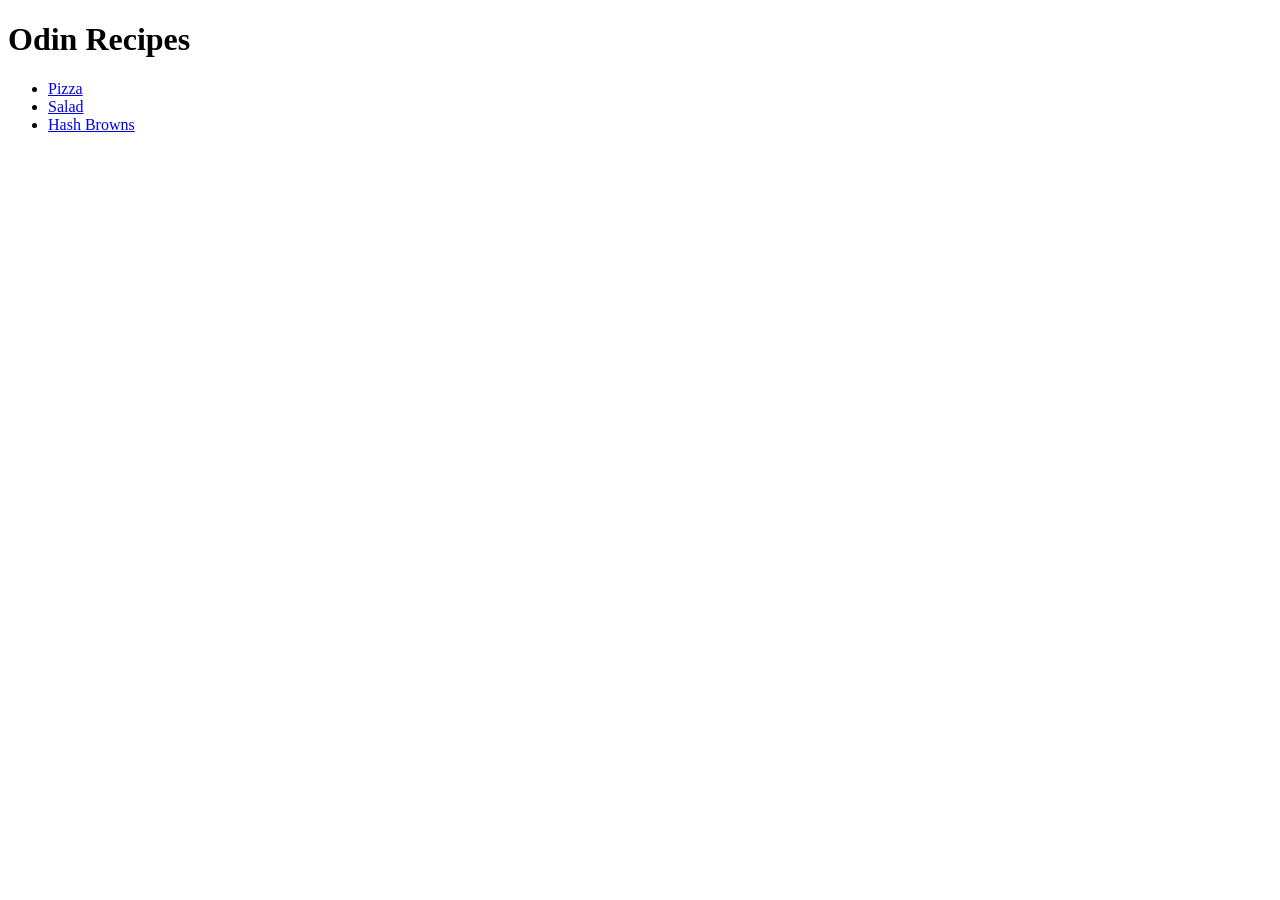
==== index.html @ 98787e4e "Incorporate HTML file for Odin Recipes Project This task required an HTML file to display the recipe" ====
<!DOCTYPE html>
<html lang="en">
<head>
    <meta charset="UTF-8">
    <meta name="viewport" content="width=device-width, initial-scale=1.0">
    <link rel="stylesheet" href="style.css">
    <title>Odin Recipes</title>
</head>
<body>
    <h1 class="hero-heading">Odin Recipes</h1>

    <ul>
        <li><a href="/recipes/pizza.html">Pizza</a></li>
        <li><a href="/recipes/salad.html">Salad</a></li>
        <li><a href="/recipes/hash-browns.html">Hash Browns</a></li>
    </ul>
</body>
</html>
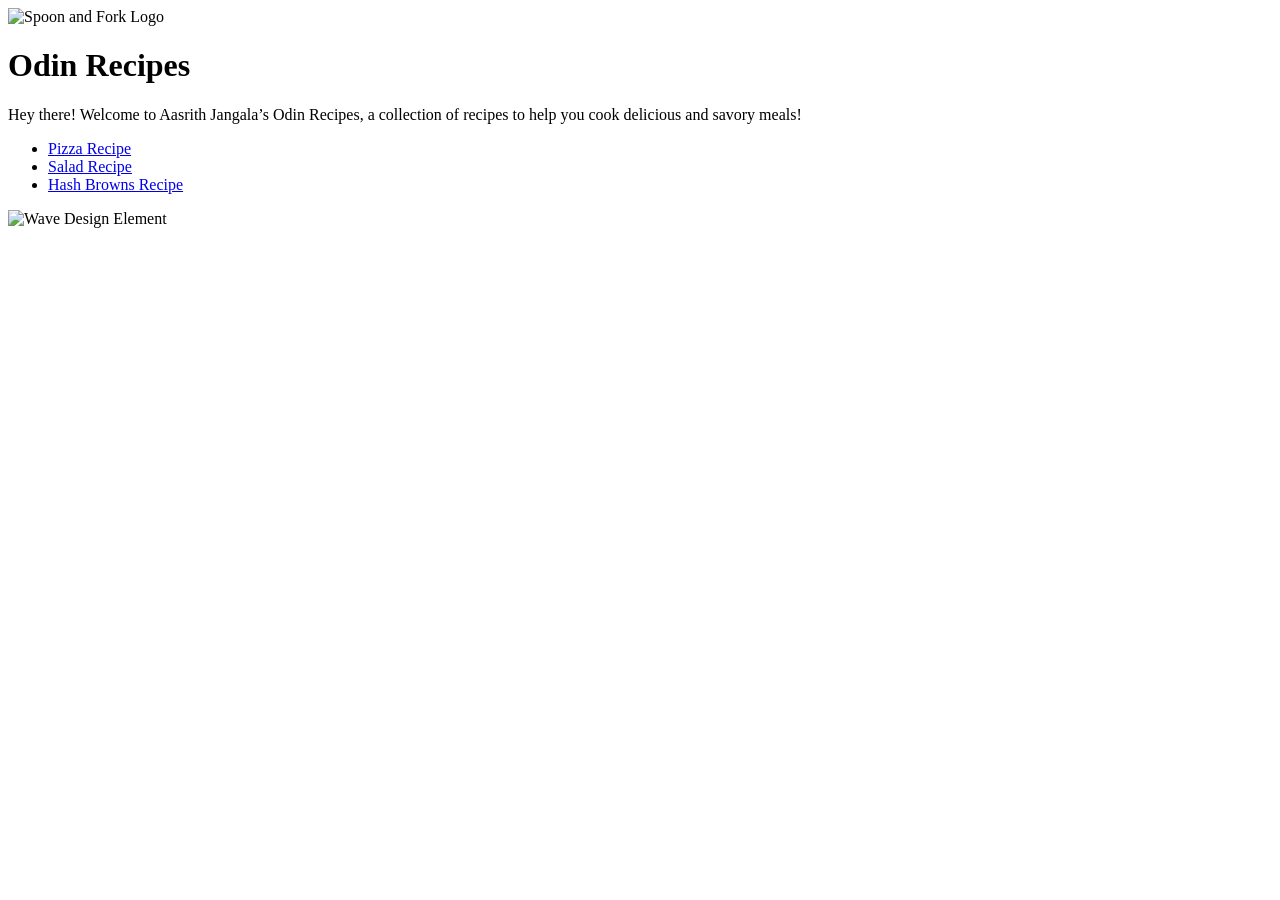
==== commit 635d1902: "Add new HTML elements for an enhanced landing page Required to expand upon the existing, original he" ====
--- a/index.html
+++ b/index.html
@@ -4,15 +4,32 @@
     <meta charset="UTF-8">
     <meta name="viewport" content="width=device-width, initial-scale=1.0">
     <link rel="stylesheet" href="style.css">
-    <title>Odin Recipes</title>
+    <link rel="icon" href="./images/logo.svg" type="image/svg+xml" sizes="any">
+    <title>Odin Recipes - Aasrith Jangala</title>
 </head>
 <body>
-    <h1 class="hero-heading">Odin Recipes</h1>
-
-    <ul>
-        <li><a href="/recipes/pizza.html">Pizza</a></li>
-        <li><a href="/recipes/salad.html">Salad</a></li>
-        <li><a href="/recipes/hash-browns.html">Hash Browns</a></li>
+    <div class="introduction">
+        <div class="heading-parent">
+            <div class="spoon-and-fork-parent-logo">
+                <img src="./images/spoon-and-fork.svg" class="spoon-and-fork-logo" alt="Spoon and Fork Logo" height="auto" width="67">
+            </div>
+            <div class="h1-heading">
+                <h1 class="hero-heading">Odin Recipes</h1>
+            </div>
+        </div>
+        <div class="p-subheading">
+            <p class="hero-subheading">Hey there! Welcome to Aasrith Jangala&rsquo;s Odin Recipes, a collection of recipes to help you cook delicious and savory meals!</p>
+        </div>
+    </div>
+    <div class="recipes-list">
+    <ul class="recipe-links">
+        <li><a href="./recipes/pizza.html">Pizza Recipe</a></li>
+        <li><a href="./recipes/salad.html">Salad Recipe</a></li>
+        <li><a href="./recipes/hash-browns.html">Hash Browns Recipe</a></li>
     </ul>
+    </div>
+    <div class="wave-element">
+        <img src="./images/wave.svg" class="wave-svg" alt="Wave Design Element" height="auto" width="auto">
+    </div>
 </body>
 </html>
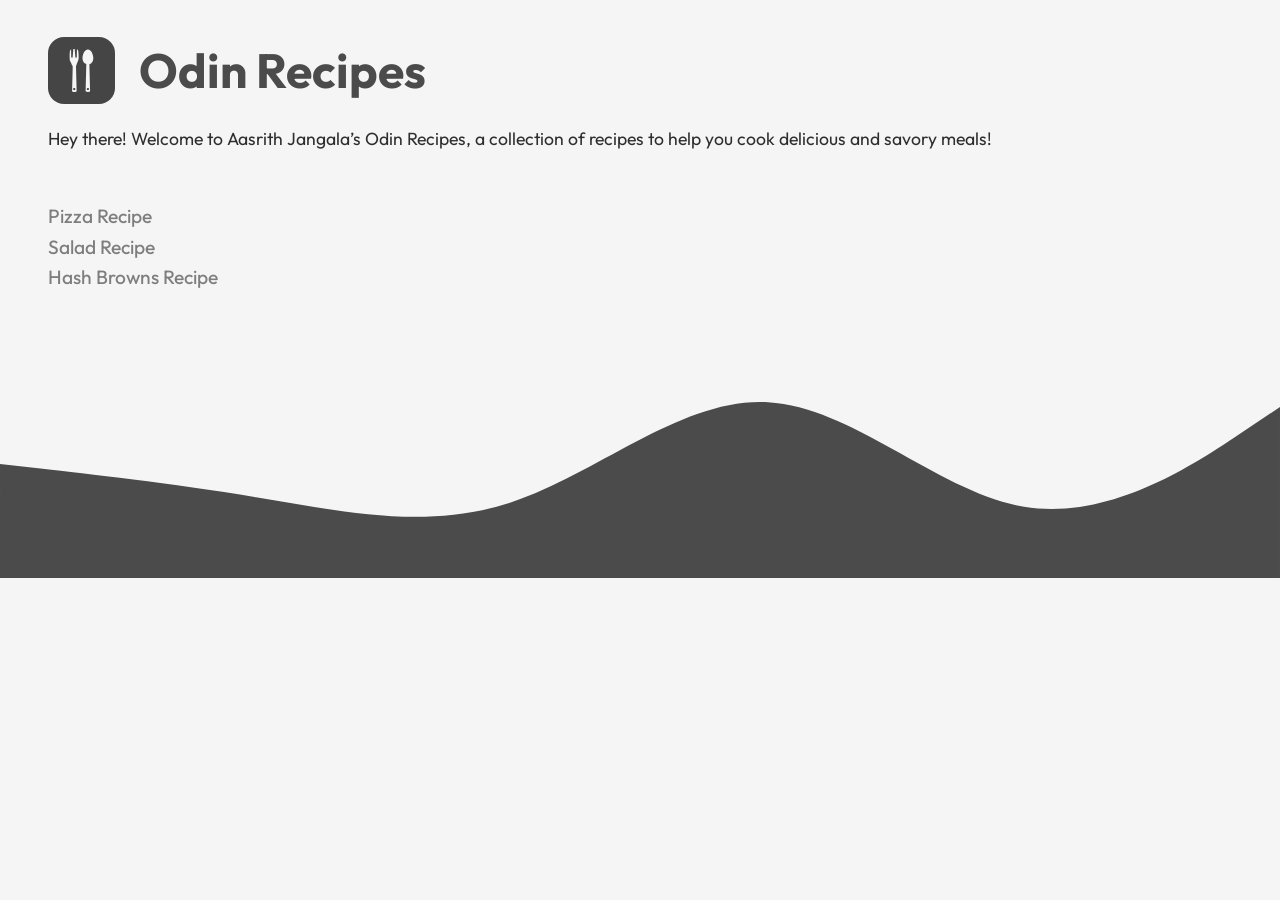
==== commit 7711103a: "Add new box alongside wave element for responsive detail" ====
--- a/index.html
+++ b/index.html
@@ -28,8 +28,13 @@
         <li><a href="./recipes/hash-browns.html">Hash Browns Recipe</a></li>
     </ul>
     </div>
-    <div class="wave-element">
-        <img src="./images/wave.svg" class="wave-svg" alt="Wave Design Element" height="auto" width="auto">
+    <div class="design-elements">
+        <div class="wave-parent-element">
+            <img src="./images/wave.svg" class="wave-svg" alt="Wave Design Element" height="auto" width="auto">
+        </div>
+        <div class="box-parent">
+            <div class="box-child"></div>
+        </div>
     </div>
 </body>
 </html>
--- a/style.css
+++ b/style.css
@@ -0,0 +1,229 @@
+@import url('https://fonts.googleapis.com/css2?family=Outfit:wght@100..900&display=swap');
+
+* {
+    margin: 0;
+    padding: 0;
+    box-sizing: border-box;
+}
+
+html {
+    scroll-behavior: smooth;
+    scroll-padding-top: 5rem;
+}
+
+body {
+    font-family: 'Outfit', sans-serif;
+    line-height: 1.6;
+    color: #333;
+    background-color: #f5f5f5;
+}
+
+html, body {
+    max-width: 100%;
+    overflow: hidden;
+}
+
+/* Home Section */
+
+.spoon-and-fork-logo {
+    display: flex;
+    width: 67px;
+    height: auto;
+    padding: 0.75rem;
+    background-color: #333;
+    border-radius: 1rem;
+    opacity: 90%;
+}
+
+.heading-parent {
+    display: flex;
+    align-items: center;
+    gap: 1.5rem;
+    flex-direction: row;
+    margin-bottom: 1rem;
+}
+
+.introduction {
+    display: inline-block;
+    width: 100%;
+    margin: 2rem auto 3rem 3rem;
+}
+
+.hero-heading {
+    color: #4b4b4b;
+    font-size: 3rem;
+}
+
+.p-subheading {
+    display: inline-block;
+}
+
+.hero-subheading {
+    color: #2e2e2e;
+    font-size: 1.1rem;
+}
+
+.recipes-list {
+    display: inline-block;
+}
+
+.recipe-links a {
+    display: flex;
+    justify-content: flex-start;
+    align-items: center;
+    margin-left: 3rem;
+    list-style: disc;
+    text-decoration: none;
+    color: #7e7e7e;
+    font-size: 1.2rem;
+    font-weight: 450;
+    transition: all 0.2s ease;
+    cursor: pointer;
+}
+
+.recipe-links a:hover {
+    color: #333;
+}
+
+.wave-element {
+    margin-top: 8.5rem;
+    height: auto;
+    width: auto;
+}
+
+/* Pizza Section */
+
+html.special-page-layout-1, body.special-page-layout-2 {
+    margin-left: 3rem;
+    overflow-y: auto;
+}
+
+.home-button {
+    display: inline-block;
+    padding: 1rem 2rem;
+    margin: 3rem 0 2rem 0;
+    background-color: #333;
+    width: auto;
+    font-weight: 700;
+    color: #fff;
+    text-decoration: none;
+    border-radius: 0.5rem;
+    transition: all 0.3s ease;
+    cursor: pointer;
+}
+
+.home-button:hover {
+    background-color: #1b1b1b;
+    transform: scale(1.015);
+}
+
+.home-button:active {
+    transform: scale(0.98);
+    background-color: #333;
+}
+
+.hero-text {
+    display: flex;
+}
+
+.image-parent {
+    display: flex;
+    margin: 1rem 0 5rem 0;
+}
+
+.image-of-pizza {
+    border-radius: 3.5rem;
+    corner-shape: squircle;
+}
+
+.recipe-text-content {
+    display: flex;
+    margin-bottom: 2.5rem;
+    flex-direction: column;
+}
+
+.ingredients-text-content {
+    display: flex;
+    margin-bottom: 2.5rem;
+    flex-direction: column;
+}
+
+.ingredients-list {
+    margin-left: 1.5rem;
+    line-height: 1.7;
+}
+
+.steps-list {
+    display: flex;
+    margin-bottom: 3rem;
+    flex-direction: column;
+}
+
+.steps-list {
+    list-style: disc;
+    margin-left: 1.5rem;
+    line-height: 1.7;
+}
+
+h1 {
+    font-size: 2rem;
+    color: #4b4b4b;
+}
+
+p, li, ol {
+    font-size: 1.05rem;
+    color: #2e2e2e;
+}
+
+/* Salad Section */
+
+html.special-page-layout-3, body.special-page-layout-4 {
+    margin-left: 3rem;
+    overflow-y: auto;
+}
+
+.image-of-salad {
+    border-radius: 3.5rem;
+    corner-shape: squircle;
+}
+
+/* Hash Browns Section */
+
+html.special-page-layout-5, body.special-page-layout-6 {
+    margin-left: 3rem;
+    overflow-y: auto;
+}
+
+.image-of-hash-browns {
+    border-radius: 3.5rem;
+    corner-shape: squircle;
+}
+
+/* Media Max Queries */
+
+@media (max-width: 768px) {
+    .hero-heading {
+        font-size: 2rem;
+    }
+
+    .hero-subheading {
+        font-size: 1rem;
+    }
+}
+
+@media (max-width: 1350px) {
+    .wave-element {
+        margin-top: 1rem;
+    }
+}
+
+@media (max-width: 500px) {
+
+    .recipe-links a {
+        font-size: 1rem;
+    }
+
+    .html.special-page-layout-1, body.special-page-layout-2, html.special-page-layout-3, body.special-page-layout-4, html.special-page-layout-5, body.special-page-layout-6 {
+        margin-left: 1rem;
+    }
+}
